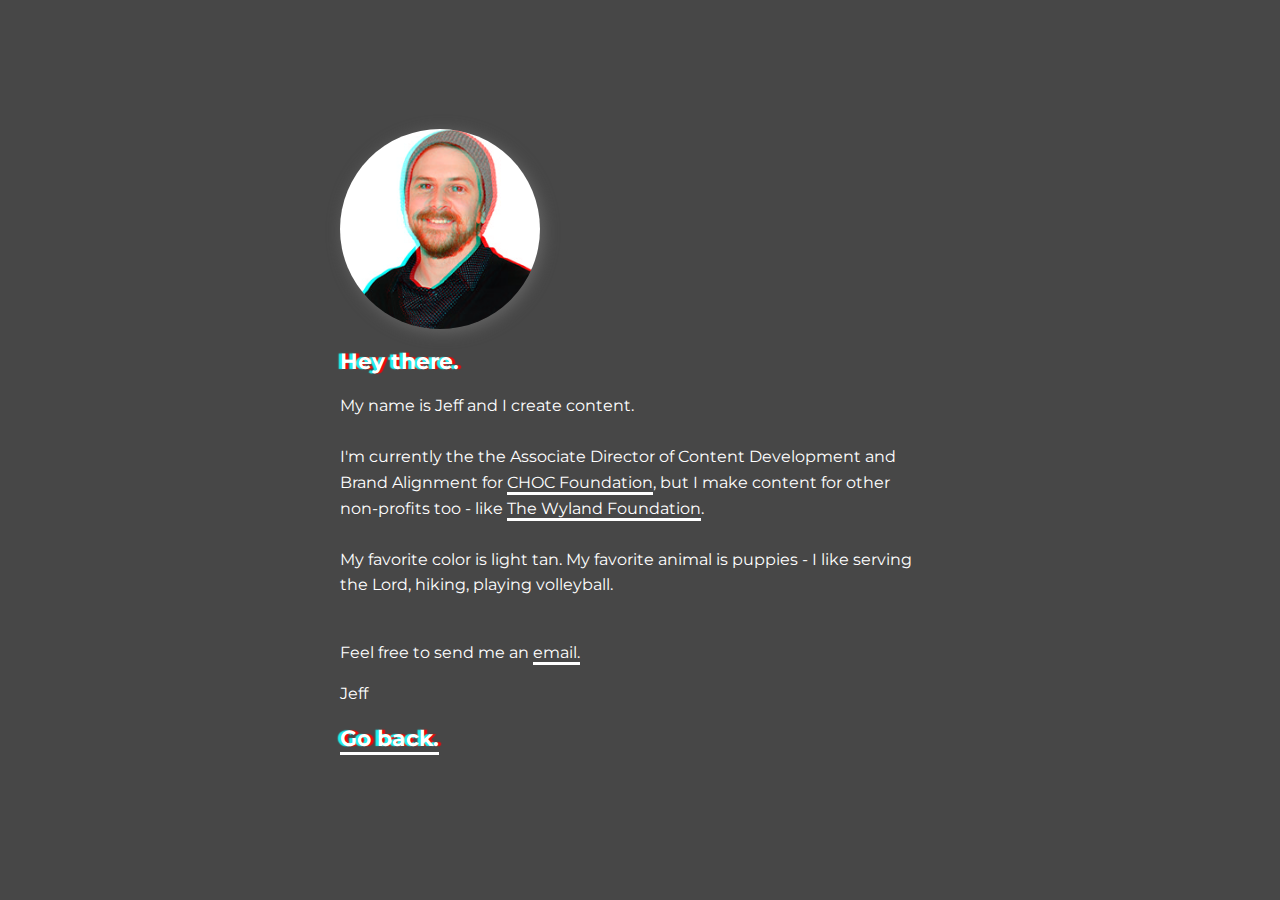
==== about.html @ 7ee054d1 "new stuff" ====
<!DOCTYPE html>
<html lang="en">
<head>
    <meta charset="UTF-8">
 
<title>jeff hodgens</title>
<meta name="viewport" content="width=device-width, initial-scale=1.0">
<link href="https://fonts.googleapis.com/css?family=Montserrat:400,700" rel="stylesheet">
<link rel="stylesheet" href="about.css">
<link rel="icon" type="image/png" href="wave32.png" sizes="32x32">
<link rel="icon" type="image/png" href="wave16.png" sizes="16x16">

</head>
<header class="header">
          
  
       
              </header>
<body>
   
        <div id="content">
        <h1>Jeff Hodgens</h1>
        <div class="circular--portrait">
         
                <img src="img/jeff.jpg" />
              </div>
        <h2 id="title">Hey there.</h2>
        <p>My name is Jeff and I create content. 
                <br>
                <br>
      I'm currently the the Associate Director of Content Development and Brand Alignment for <a href="https://foundation.choc.org/">CHOC Foundation</a>, but I make content for other <br>non-profits too - like <a href="https://www.wylandfoundation.org">
        <a href="https://wylandfoundation.org/">The Wyland Foundation</a>.
             <br>
             <br>
             My favorite color is light tan. My favorite animal is puppies - I like serving the Lord, hiking, playing volleyball.
             <br>
        
<br>
    
        </p>
        <p>Feel free to send me an <a href="mailto:jhodgens@gmail.com">email.</a>
        <p> Jeff</p>

        <h2 id="title"><a href="index.html">Go back.</a></h2>
        </div>
</body>
</html>
---- about.css ----
body {
    margin: 0;
    padding: 0;
    height: 100%;
    width: 100%;
    position: absolute;
    background: rgb(71, 71, 71);
    color: #fff;
    font-family: 'Montserrat', sans-serif;
    font-size: 1em;
    line-height: 1.6;
  }
  @media only screen and (min-width: 420px) {
    body {
      display: flex;
      align-items: center;
      justify-content: center;
    }
  }
  #content {
    max-width: 600px;
    padding: 1em 2em;
  }
  a {
    color: #fff;
    text-decoration: none;
    text-decoration-color: rgb(255, 255, 255);
    border-bottom: 3px solid rgb(255, 255, 255);
    transition: all 100ms;
    
  }
  a:hover {
    border-color: rgba(255, 170, 170, 0.4);
    text-shadow: -3px 0 1px rgb(30,242,241) , 3px 0 1px rgb(246,5,10) ;
  }
  a:visited{
    color:white;
  }
  h1 {
    
    display:none;
  }
  h2 {
    display:block;
    font-size: 1.4em;
    line-height: 1.2;
    font-weight: 700;
    text-shadow: -3px 0 1px rgb(30,242,241) , 3px 0 1px rgb(246,5,10) ;
  }
  .link-container {
    display:block;
  }

  .circular--portrait {
    display:block;
    font-size: 1.4em;
    line-height: 1.2;
    font-weight: 700;
    text-shadow: -3px 0 1px rgb(30,242,241) , 3px 0 1px rgb(246,5,10) ;
    margin:left;  width: 200px;
    height: 200px;
    overflow: hidden;
    border-radius: 50%;
    -moz-box-shadow: 3px 3px 4px #666;
          -webkit-box-shadow: 3px 3px 4px #666;
          box-shadow: 3px 3px 15px #666;
  }
  
  .circular--portrait img {
    width: 100%;
    height: auto;
  
  }
  
  .container {
    max-width: 1024px;
    width: 90%;
    margin: 0 auto;
    display: block;
  }
  .header {

    display: inline;
  }
  .secret{
    display:block;
  }

 
  
  }
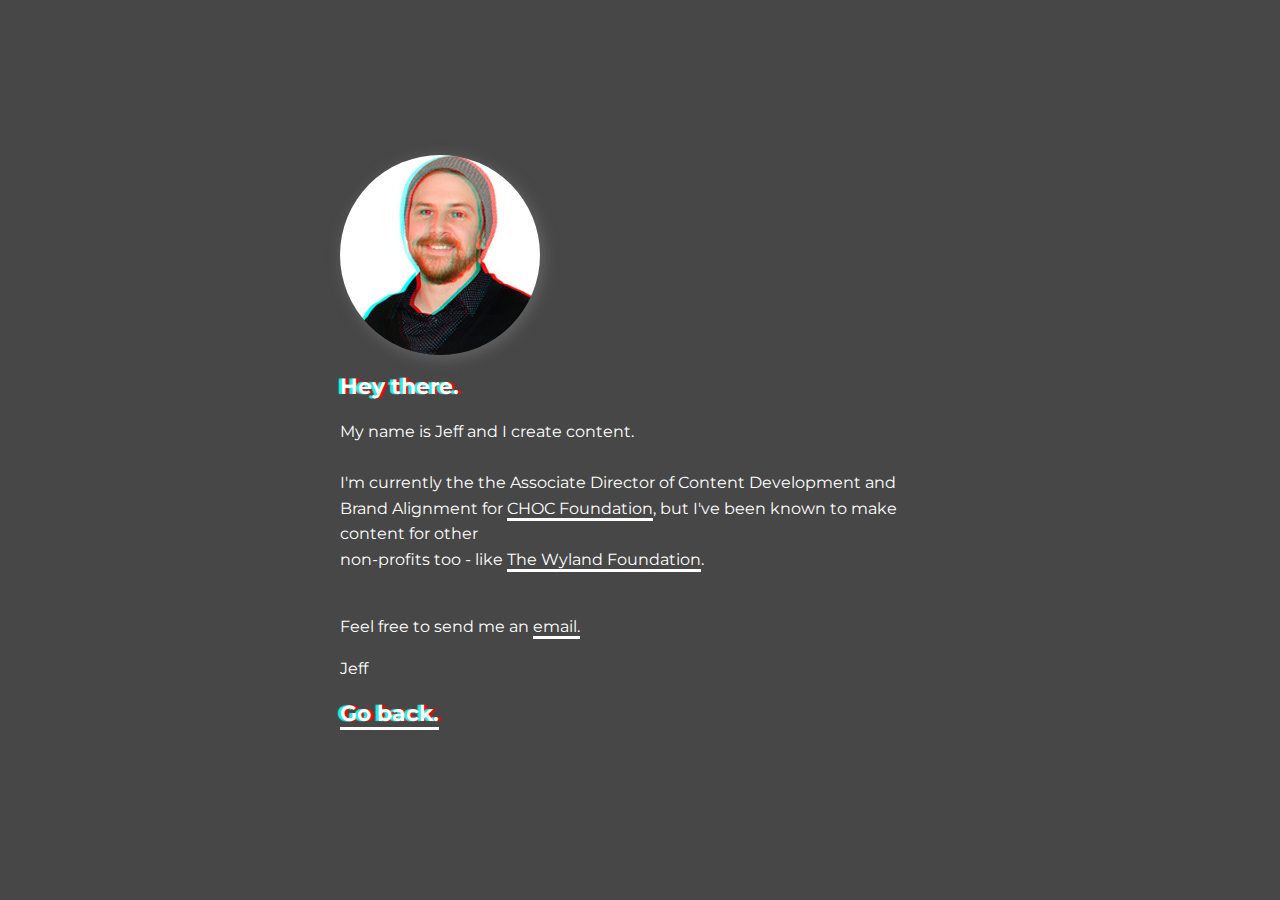
==== commit 42eeea67: "Update about.html" ====
--- a/about.html
+++ b/about.html
@@ -28,12 +28,10 @@
         <p>My name is Jeff and I create content. 
                 <br>
                 <br>
-      I'm currently the the Associate Director of Content Development and Brand Alignment for <a href="https://foundation.choc.org/">CHOC Foundation</a>, but I make content for other <br>non-profits too - like <a href="https://www.wylandfoundation.org">
+      I'm currently the the Associate Director of Content Development and Brand Alignment for <a href="https://foundation.choc.org/">CHOC Foundation</a>, but I've been known to make content for other <br>non-profits too - like <a href="https://www.wylandfoundation.org">
         <a href="https://wylandfoundation.org/">The Wyland Foundation</a>.
              <br>
-             <br>
-             My favorite color is light tan. My favorite animal is puppies - I like serving the Lord, hiking, playing volleyball.
-             <br>
+             
         
 <br>
     
--- a/about.css
+++ b/about.css
@@ -86,6 +86,4 @@
     display:block;
   }
 
- 
-  
-  }+ 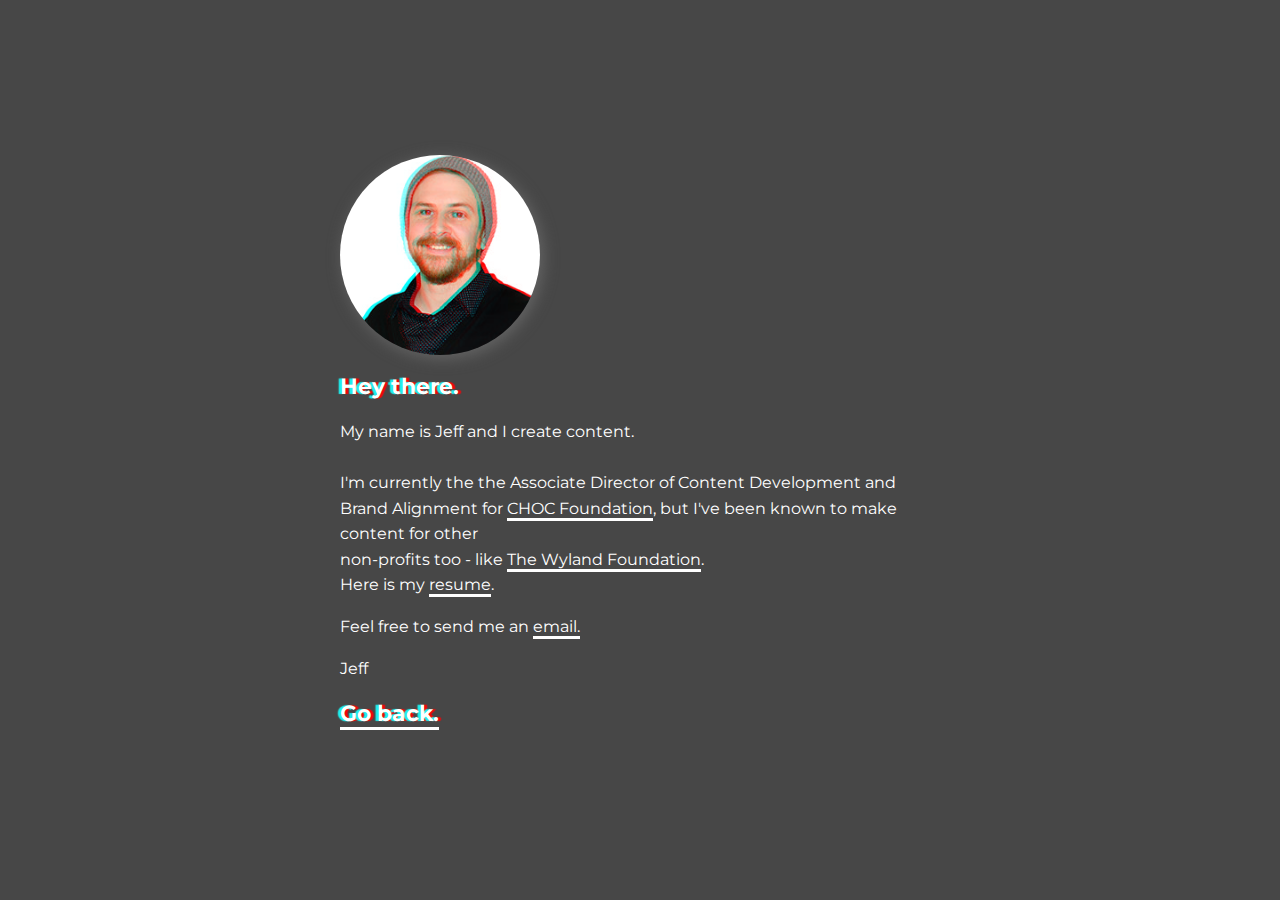
==== commit 5a0f8590: "added resume" ====
--- a/about.html
+++ b/about.html
@@ -31,7 +31,7 @@
       I'm currently the the Associate Director of Content Development and Brand Alignment for <a href="https://foundation.choc.org/">CHOC Foundation</a>, but I've been known to make content for other <br>non-profits too - like <a href="https://www.wylandfoundation.org">
         <a href="https://wylandfoundation.org/">The Wyland Foundation</a>.
              <br>
-             
+        Here is my <a href="resume.pdf">resume</a>.
         
 <br>
     
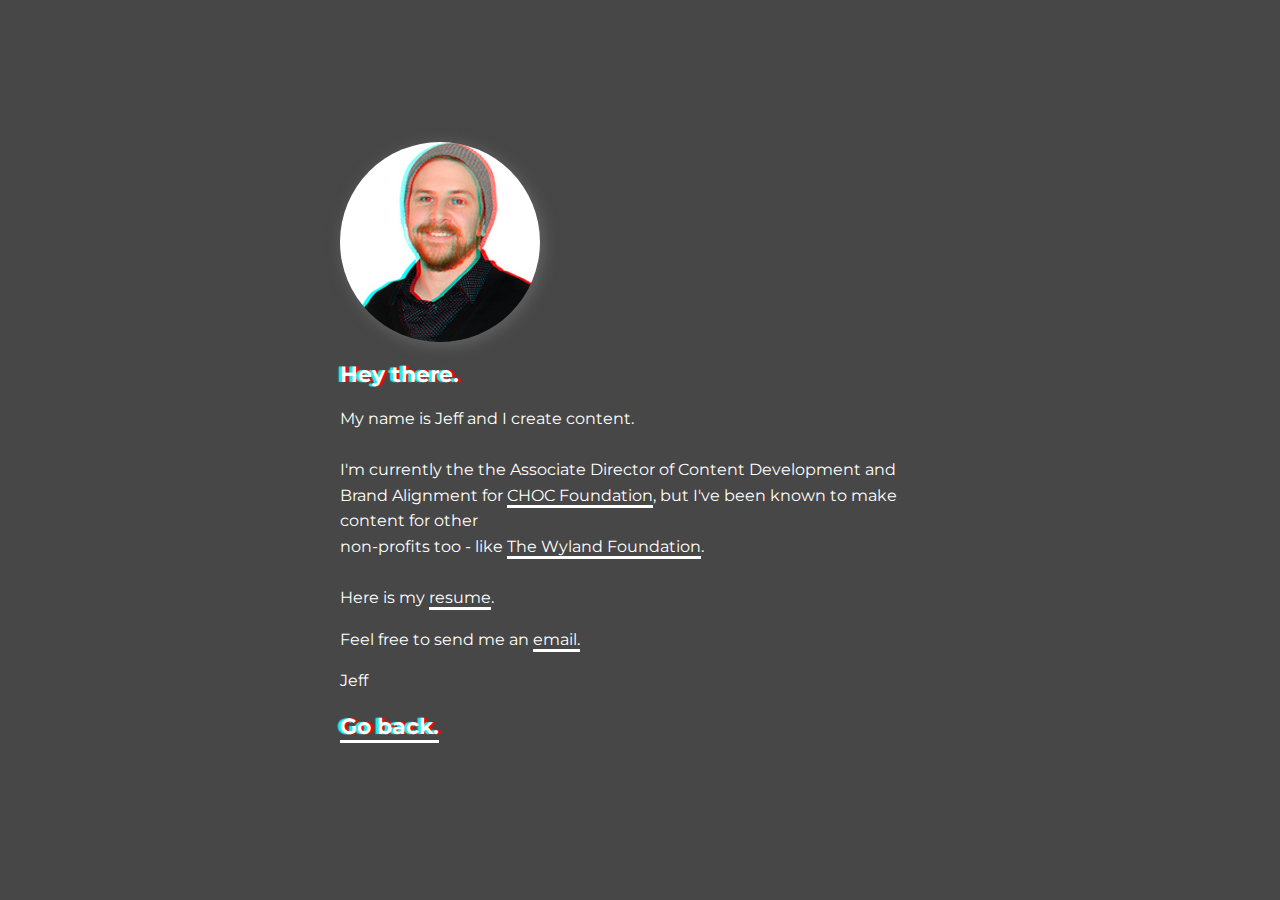
==== commit 88854615: "Update about.html" ====
--- a/about.html
+++ b/about.html
@@ -30,7 +30,7 @@
                 <br>
       I'm currently the the Associate Director of Content Development and Brand Alignment for <a href="https://foundation.choc.org/">CHOC Foundation</a>, but I've been known to make content for other <br>non-profits too - like <a href="https://www.wylandfoundation.org">
         <a href="https://wylandfoundation.org/">The Wyland Foundation</a>.
-             <br>
+             <br><br>
         Here is my <a href="resume.pdf">resume</a>.
         
 <br>
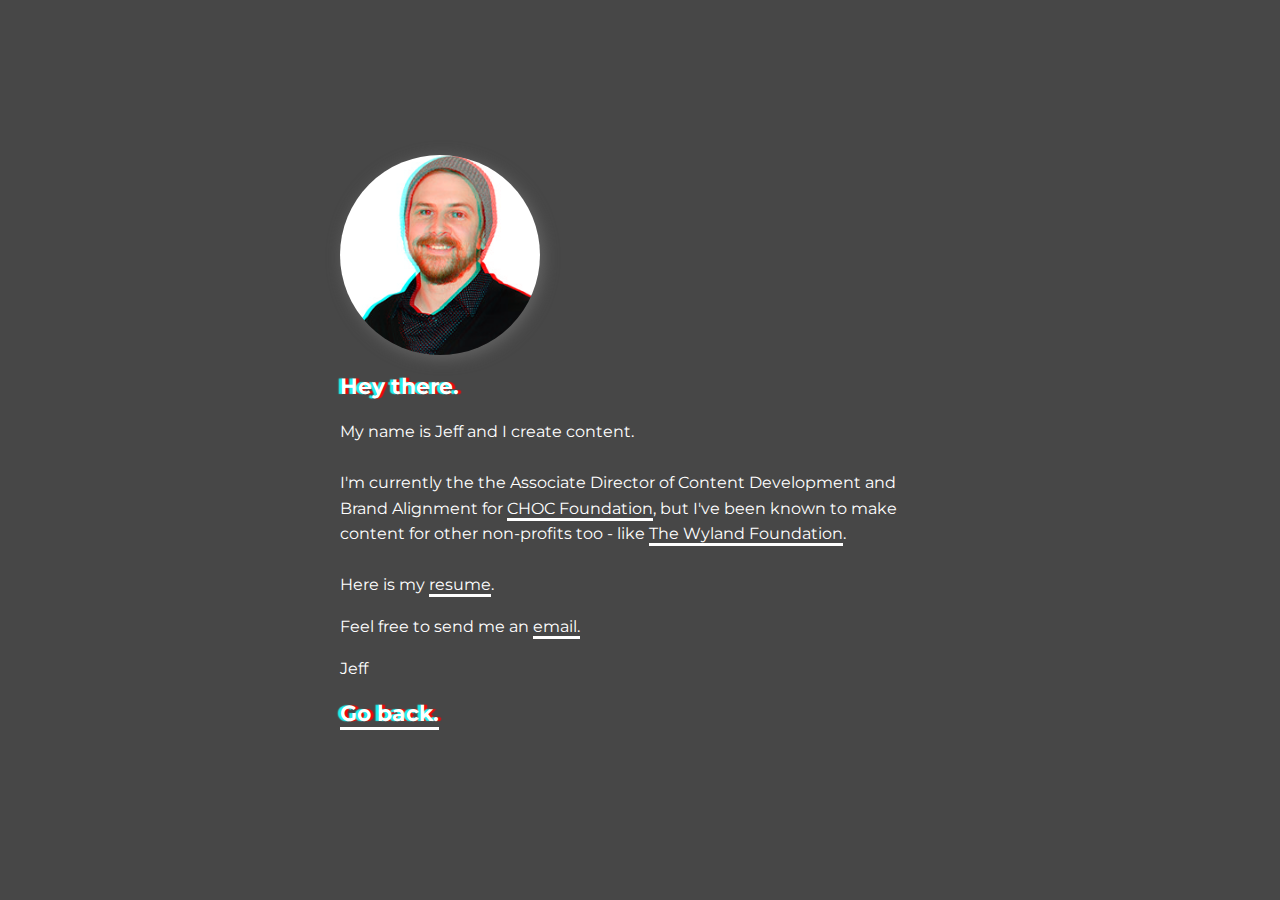
==== commit 11055bbd: "Update about.html" ====
--- a/about.html
+++ b/about.html
@@ -28,7 +28,7 @@
         <p>My name is Jeff and I create content. 
                 <br>
                 <br>
-      I'm currently the the Associate Director of Content Development and Brand Alignment for <a href="https://foundation.choc.org/">CHOC Foundation</a>, but I've been known to make content for other <br>non-profits too - like <a href="https://www.wylandfoundation.org">
+      I'm currently the the Associate Director of Content Development and Brand Alignment for <a href="https://foundation.choc.org/">CHOC Foundation</a>, but I've been known to make content for other non-profits too - like <a href="https://www.wylandfoundation.org">
         <a href="https://wylandfoundation.org/">The Wyland Foundation</a>.
              <br><br>
         Here is my <a href="resume.pdf">resume</a>.
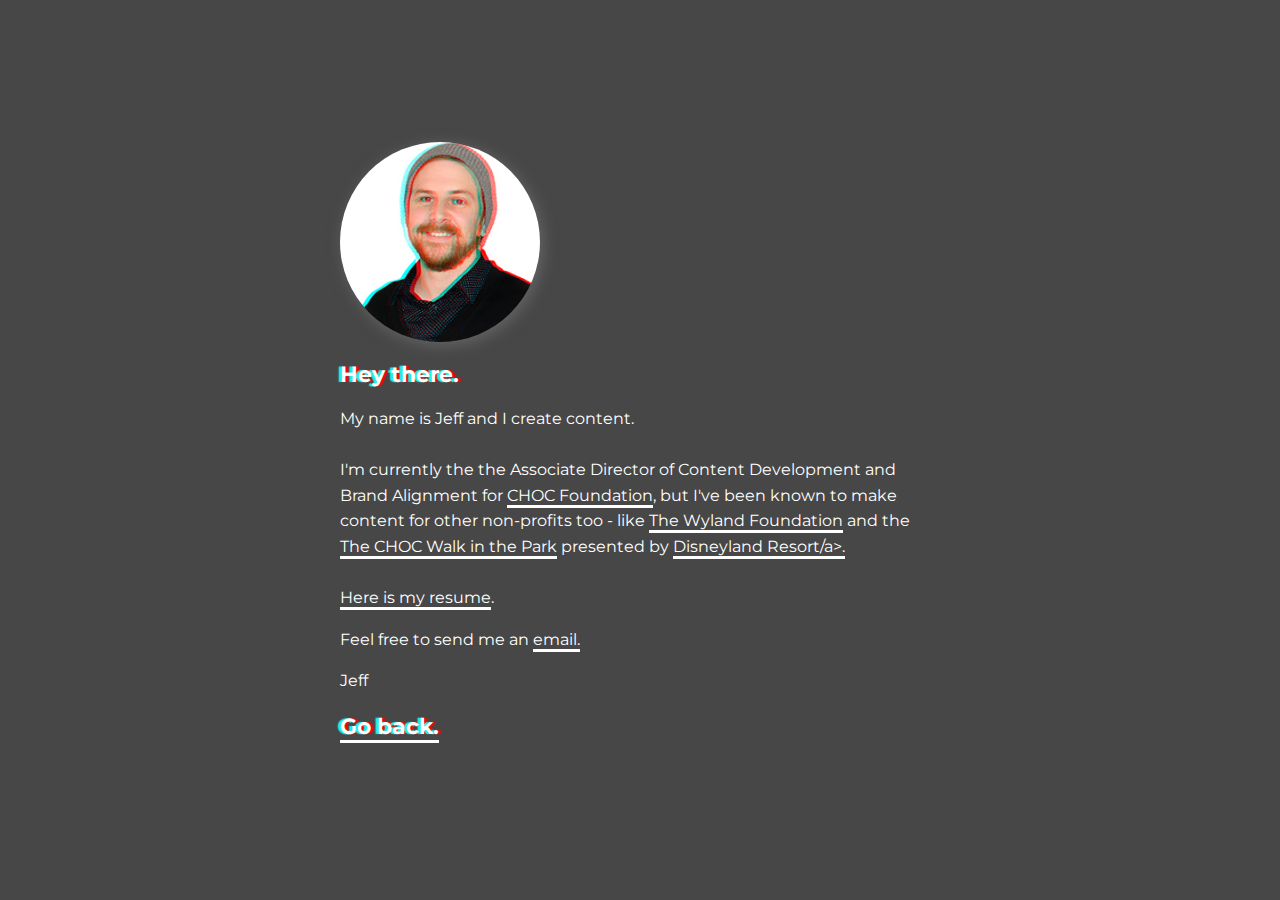
==== commit 4dc081ab: "Update about.html" ====
--- a/about.html
+++ b/about.html
@@ -29,7 +29,7 @@
                 <br>
                 <br>
       I'm currently the the Associate Director of Content Development and Brand Alignment for <a href="https://foundation.choc.org/">CHOC Foundation</a>, but I've been known to make content for other non-profits too - like <a href="https://www.wylandfoundation.org">
-        <a href="https://wylandfoundation.org/">The Wyland Foundation</a>.
+        <a href="https://wylandfoundation.org/">The Wyland Foundation</a> and the <a href="https://chocwalk.org/">The CHOC Walk in the Park</a> presented by <a href="https://disneyland.disney.go.com/">Disneyland Resort/a>.
              <br><br>
         Here is my <a href="resume.pdf">resume</a>.
         
@@ -42,4 +42,4 @@
         <h2 id="title"><a href="index.html">Go back.</a></h2>
         </div>
 </body>
-</html>+</html>
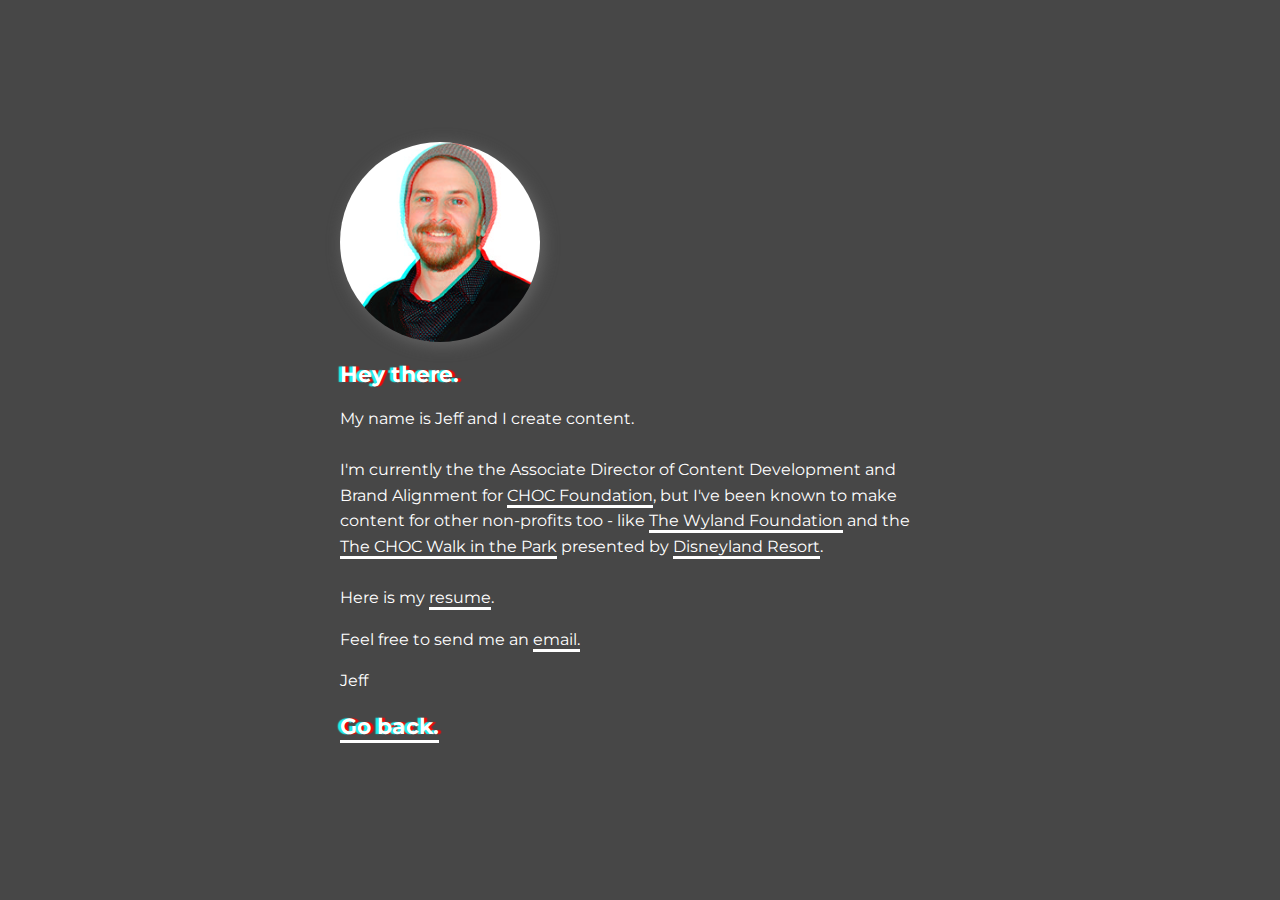
==== commit 1383f0f8: "Update about.html" ====
--- a/about.html
+++ b/about.html
@@ -29,7 +29,7 @@
                 <br>
                 <br>
       I'm currently the the Associate Director of Content Development and Brand Alignment for <a href="https://foundation.choc.org/">CHOC Foundation</a>, but I've been known to make content for other non-profits too - like <a href="https://www.wylandfoundation.org">
-        <a href="https://wylandfoundation.org/">The Wyland Foundation</a> and the <a href="https://chocwalk.org/">The CHOC Walk in the Park</a> presented by <a href="https://disneyland.disney.go.com/">Disneyland Resort/a>.
+        <a href="https://wylandfoundation.org/">The Wyland Foundation</a> and the <a href="https://chocwalk.org/">The CHOC Walk in the Park</a> presented by <a href="https://disneyland.disney.go.com/">Disneyland Resort</a>.
              <br><br>
         Here is my <a href="resume.pdf">resume</a>.
         
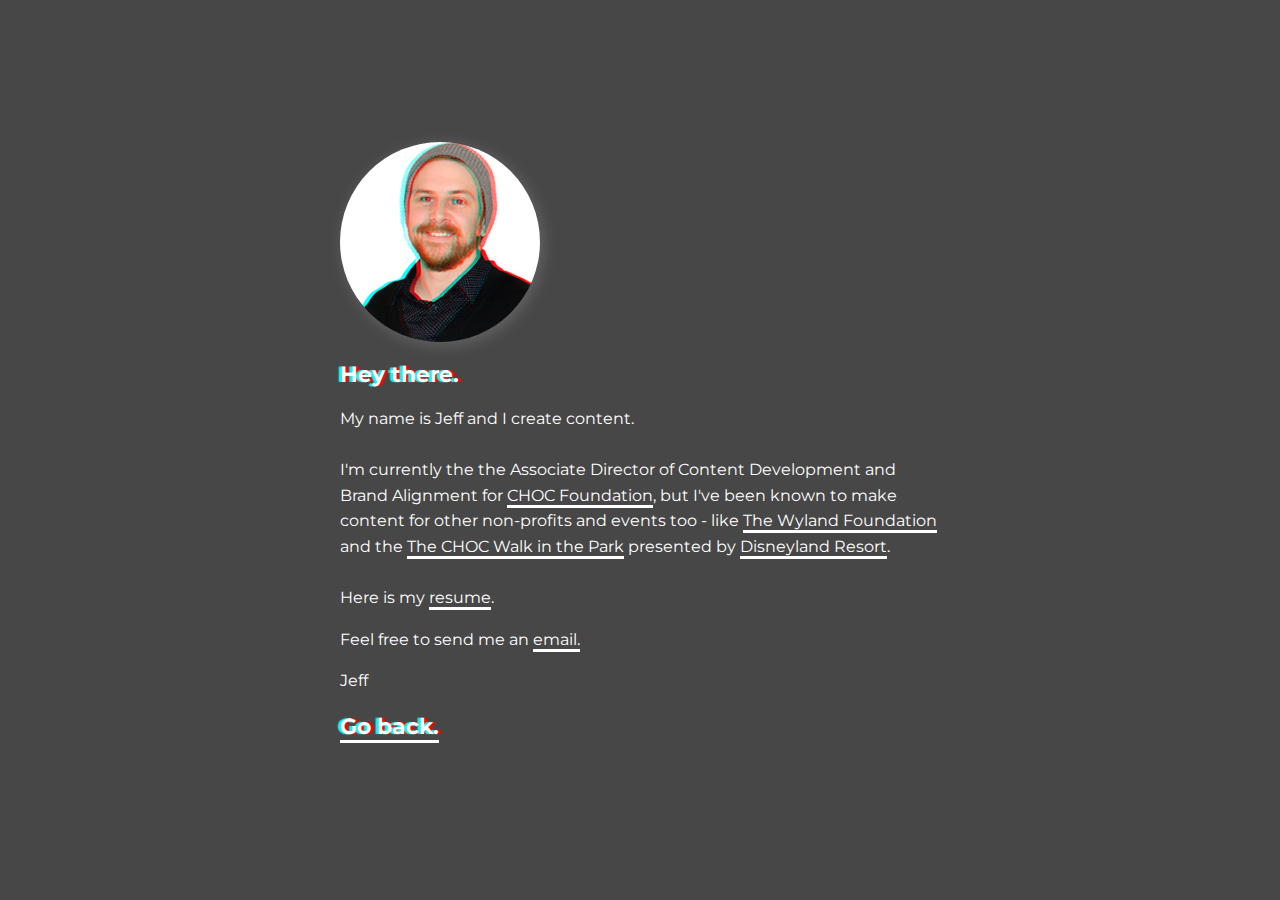
==== commit c9ef028d: "Update about.html" ====
--- a/about.html
+++ b/about.html
@@ -28,7 +28,7 @@
         <p>My name is Jeff and I create content. 
                 <br>
                 <br>
-      I'm currently the the Associate Director of Content Development and Brand Alignment for <a href="https://foundation.choc.org/">CHOC Foundation</a>, but I've been known to make content for other non-profits too - like <a href="https://www.wylandfoundation.org">
+      I'm currently the the Associate Director of Content Development and Brand Alignment for <a href="https://foundation.choc.org/">CHOC Foundation</a>, but I've been known to make content for other non-profits and events too - like <a href="https://www.wylandfoundation.org">
         <a href="https://wylandfoundation.org/">The Wyland Foundation</a> and the <a href="https://chocwalk.org/">The CHOC Walk in the Park</a> presented by <a href="https://disneyland.disney.go.com/">Disneyland Resort</a>.
              <br><br>
         Here is my <a href="resume.pdf">resume</a>.
